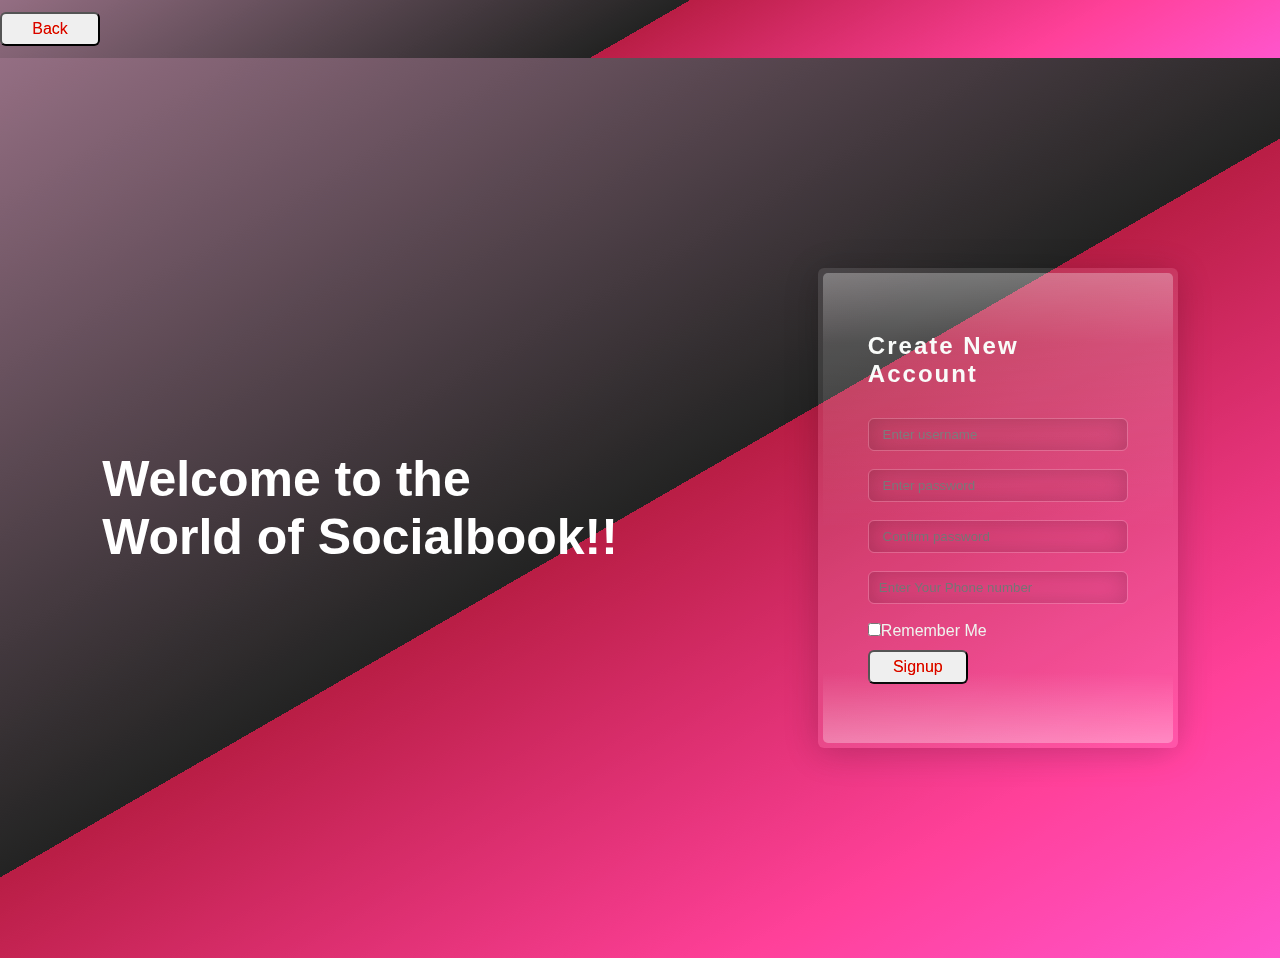
==== signup.html @ 8a74d954 "file upload" ====
<!DOCTYPE html>
<html lang="en">

<head>
  <meta charset="UTF-8">
  <meta http-equiv="X-UA-Compatible" content="IE=edge">
  <meta name="viewport" content="width=device-width, initial-scale=1.0">
  <title>Signup</title>
</head>
<style>
  * {
    margin: 0;
    padding: 0;
    box-sizing: border-box;
    font-family: 'Popins', 'Allura', sans-serif;
  }

  .navbar {
    margin-top: 0;
    padding: 12px 0;
    background: linear-gradient(-30deg, #03a9f4 0%, #034aa7 50%, #242323 50%, #607d8b 100%);
    filter: hue-rotate(120deg);
    animation: animate 10s linear infinite;
  }

  .max-width {
    max-width: 1300px;
    padding: 0;
    margin: auto;
  }

  .navbar .menu li {
    list-style: none;
    display: inline-block;
  }

  button {
    width: 100px;
    padding: 6px;
    border-radius: 6px;
    font-size: 16px;
  }

  a {
    text-decoration: none;
  }

  button:hover {
    text-decoration: underline;
    font-size: 17px;
  }

  section {
    display: flex;
    justify-content: center;
    align-items: center;
    min-height: 100vh;
    background: linear-gradient(-30deg, #03a9f4 0%, #034aa7 50%, #242323 50%, #607d8b 100%);
    filter: hue-rotate(120deg);
    animation: animate 10s linear infinite;
  }

  @keyframes animate {
    0% {
      filter: hue-rotate(0deg);
    }

    100% {
      filter: hue-rotate(360deg);
    }
  }

  section h1 {
    color: white;
    margin-right: 200px;
    font-size: 50px;
  }

  .box {
    position: relative;
    padding: 50px;
    width: 360px;
    height: 480px;
    display: flex;
    justify-content: center;
    align-items: center;
    background: rgba(255, 255, 255, 0.1);
    border-radius: 6px;
    box-shadow: 0 5px 35px rgba(0, 0, 0, 0.2);
  }

  .box::after {
    content: '';
    position: absolute;
    top: 5px;
    left: 5px;
    right: 5px;
    bottom: 5px;
    border-radius: 5px;
    pointer-events: none;
    background: linear-gradient(to bottom, rgba(255, 255, 255, 0.3)0%, rgba(255, 255, 255, 0.1)15%, transparent 55%, transparent 85%, rgba(255, 255, 255, 0.3)100%);
  }

  .box .form {
    position: relative;
    width: 100%;
  }

  .box .form h2 {
    color: rgb(253, 250, 250);
    font-weight: 700;
    letter-spacing: 2px;
    margin-bottom: 30px;
    align-items: center;
    justify-content: center;
  }

  .box .form.inputbx {
    position: relative;
    width: 100;
    margin-bottom: 30px;
    /* color: #fff; */
  }

  .inputbx input {
    width: 100%;
    outline: none;
    border: 1px solid rgba(255, 255, 255, 0.2);
    background: transparent;
    padding: 8px 10px;
    border-radius: 6px;
    color: white;
    box-shadow: inset 0 0 25px rgba(0, 0, 0, 0.2);
  }

  .inputbx input[type="submit"] {
    cursor: pointer;
    background: #fff;
    color: #000;
    max-width: 100px;
    padding: 8px 10px;
    font-weight: 600;
    margin-bottom: 10px;
  }

  .remember {
    position: relative;
    display: inline-block;
    color: rgb(247, 241, 241);
    font-weight: 300;
    cursor: pointer;
    margin-bottom: 10px;
  }

  .box p {
    color: white;
    font-size: 15px;
    margin-top: 5px;
  }
</style>

<body>
  <nav class="navbar">
    <div class="max-width">
      <ul class="menu">
        <li> <button><a href="index.html">Back</a></button></li>
      </ul>
    </div>
  </nav>
  <section>
    <h1>Welcome to the <br> World of Socialbook!!</h1>
    <div class="box">

      <div class="form">

        <h2>Create New Account</h2>
        <form>

          <div class="inputbx">
            <input type="text" placeholder=" Enter username">
          </div><br>

          <div class="inputbx">
            <input type="password" placeholder=" Enter password">
          </div><br>
          <div class="inputbx">
            <input type="password" placeholder=" Confirm password">
          </div><br>
          <div class="inputbx">
            <input type="number" placeholder="Enter Your Phone number">
          </div><br>

          <label class="remember"><input type="checkbox">Remember Me</label>

          <div class="inputbx">
            <button><a href="login.html">Signup</a></button>

          </div>

        </form>
      </div>
    </div>
  </section>

</body>

</html>
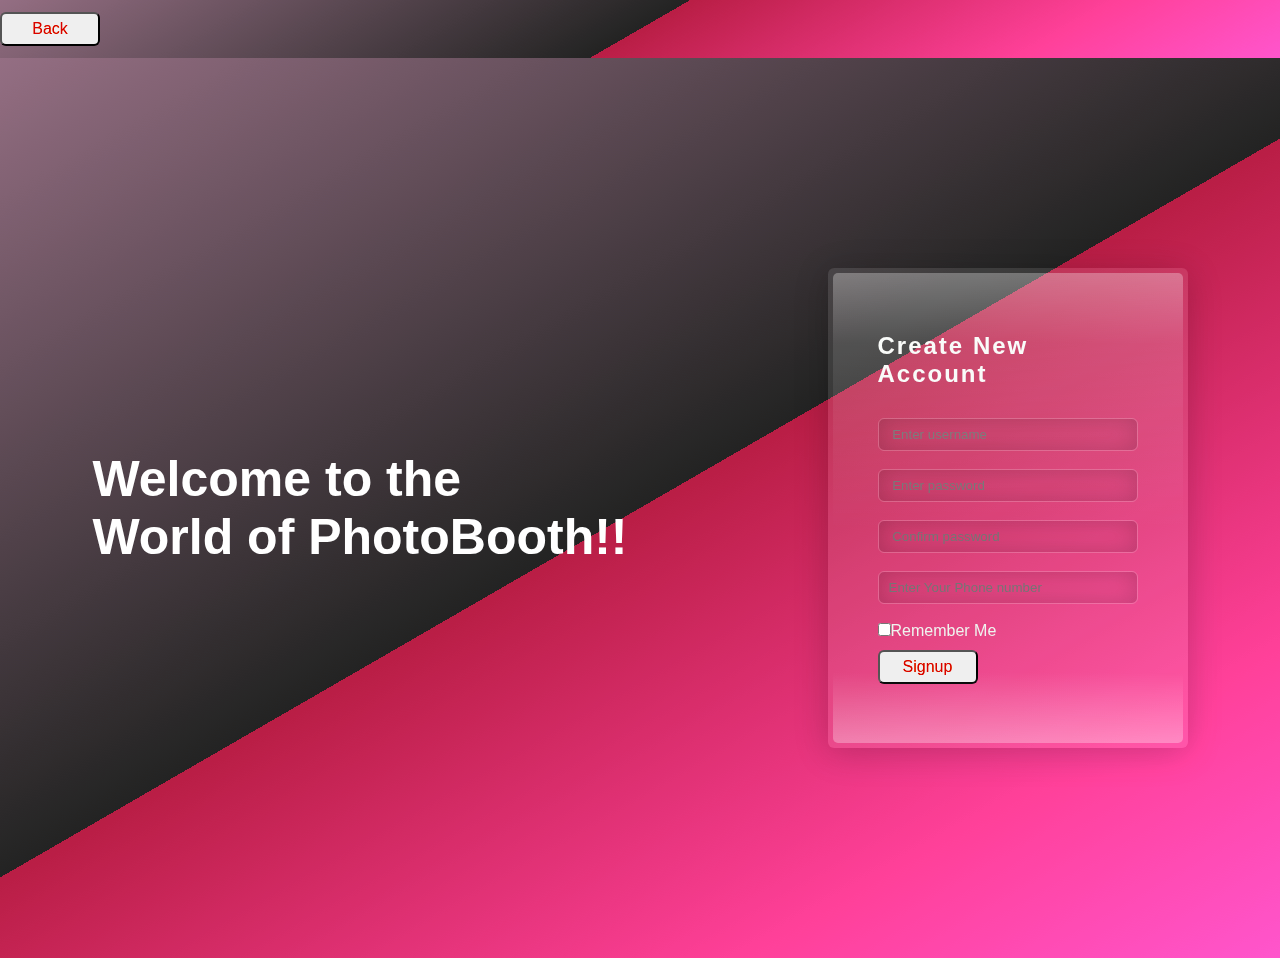
==== commit 477cd1be: "Update signup.html" ====
--- a/signup.html
+++ b/signup.html
@@ -168,7 +168,7 @@
     </div>
   </nav>
   <section>
-    <h1>Welcome to the <br> World of Socialbook!!</h1>
+    <h1>Welcome to the <br> World of PhotoBooth!!</h1>
     <div class="box">
 
       <div class="form">
@@ -204,4 +204,4 @@
 
 </body>
 
-</html>+</html>
